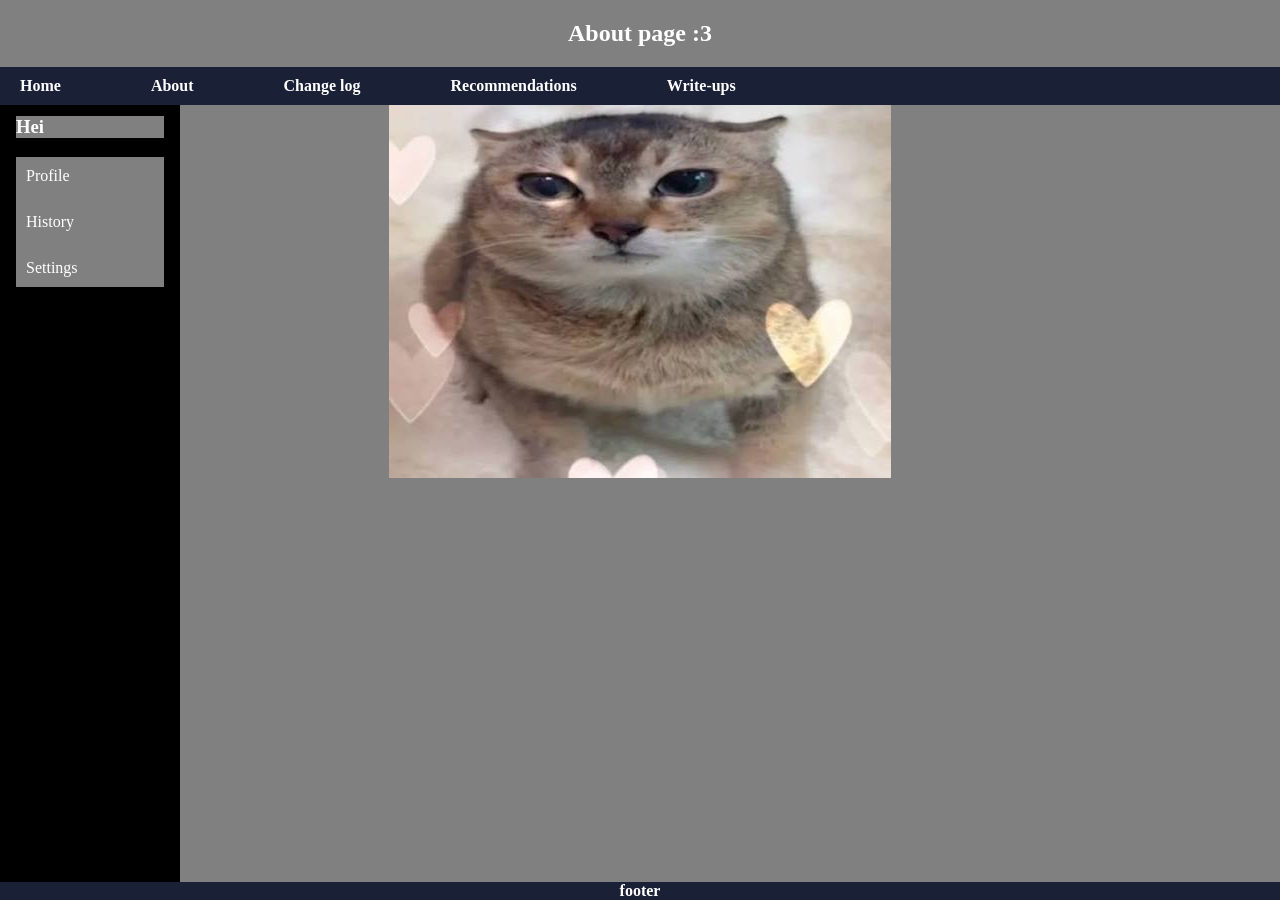
==== static/about.html @ 88bccec8 "Navigation now navigates through pages" ====
<!DOCTYPE html>
<html lang="lt">
<head>
    <meta charset="UTF-8">
    <title>About</title>
    <link rel="stylesheet" href="../static/styles.css">
</head>
<body>
    <header>
        <h2>About page :3</h2>

        <!-- nav header -->
        <nav class="top-nav" aria-label="page nav">
            <a href="index.html">Home</a>
            <a href="../static/about.html">About</a>
            <a href="../static/changelog.html">Change log</a>
            <a href="../static/recs.html"> Recommendations </a>
            <a href="../static/writeups.html"> Write-ups </a>
        </nav>
    </header>

    <nav class="side-nav" aria-label="tab nav">
            <h3>Hei</h3>
            <ul>
                <li><a href="">Profile</a></li>
                <li><a href="">History</a></li>
                <li><a href="">Settings</a></li>
            </ul>
    </nav>

    <main class="card">
        <h1>helo</h1>
        <img src="../res/meimei.jpg">
    </main>

    <footer> footer </footer>
</body>
</html>
---- static/styles.css ----
* {
    box-sizing: border-box;
    font-family: math;
    background-color: gray;
}

main{
    min-width: 0;
    display: flex;
    flex-direction: column;
    height: 100%;
    overflow-y: auto;
}

header {
    text-align: center;
    width: 100%;
    position: fixed;
    top: 0;
    left: 0;
    z-index: 1000;
}

body {
    background-color: #f800;
    color: white;
    display: flex;
    justify-content: center;
    align-items: center;
    height: 100vh;
    margin: 0;
}
/* top nav */

.top-nav {
    display: flex;
    justify-content: left;
    align-items: center;
    flex-wrap: wrap;
    gap: 50px;
}

.top-nav a {
    display: inline-block;
    padding: 10px 20px;
    background-color: transparent;
    color: white;
    text-decoration: none;
    font-weight: bold;

}

.top-nav a:hover {
    background-color: white;
    color: #1a2036;
}

/* side nav */

.side-nav {
    position: fixed;
    top: 100px;
    left: 0;
    width: 180px;
    height: 100vh;
    background-color: black;
    padding: 16px;
    overflow-y: auto;
}

.side-nav h3 {
    color: white;
    margin-top: 0;
}

.side-nav ul {
    list-style-type: none;
    margin: 0;
    padding: 0;
}

.side-nav li {
    margin-bottom: 8px;
}

.side-nav a {
    display: block;
    padding: 10px;
    color: white;
    text-decoration: none;
}

.side-nav a:hover {
    background-color: white;
    color: #151b2e;
}


nav {
    background-color: #1a2036;
}

/* foot */
footer {
    background-color: #1a2036;
    display:flex;
    text-align: center;
    color: white;
    font-weight: bold;
    width: 100%;
    position: fixed;
    bottom: 0;
    left: 0;
    z-index: 1000;
    justify-content:space-evenly;
}

.page-layout {
    display: grid;
    gap: 13px;
    flex: 1;
    width: 100%;
    margin: 0;
    padding: 13px;
    height: calc(100vh - 160px); /* Ekrano aukštis minus viršaus ir apačios plotai */
    box-sizing: border-box;
}
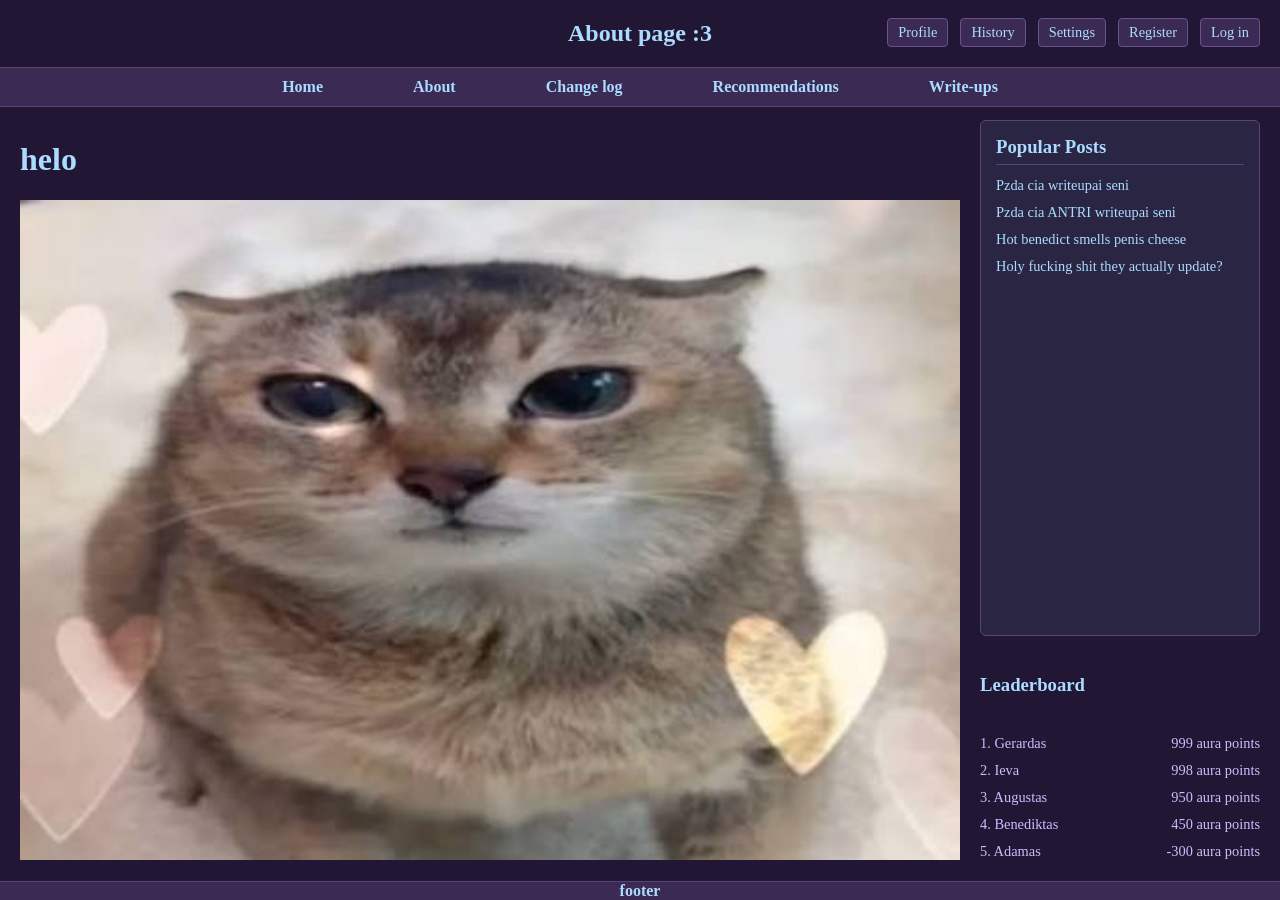
==== commit b32e5b3c: "Login CSS customised, root variables added, changed around page layout, added leaderboard and popula" ====
--- a/static/about.html
+++ b/static/about.html
@@ -9,6 +9,14 @@
     <header>
         <h2>About page :3</h2>
 
+        <nav class="user-nav" aria-label="user nav">
+			<a href="">Profile</a>
+			<a href="">History</a>
+			<a href="">Settings</a>
+			<a href="../static/register.html">Register</a>
+			<a href="../static/login.html">Log in</a>
+		</nav>
+
         <!-- nav header -->
         <nav class="top-nav" aria-label="page nav">
             <a href="index.html">Home</a>
@@ -19,20 +27,32 @@
         </nav>
     </header>
 
-    <nav class="side-nav" aria-label="tab nav">
-            <h3>Hei</h3>
-            <ul>
-                <li><a href="">Profile</a></li>
-                <li><a href="">History</a></li>
-                <li><a href="">Settings</a></li>
-            </ul>
-    </nav>
-
     <main class="card">
         <h1>helo</h1>
         <img src="../res/meimei.jpg">
     </main>
 
+    	<aside class="right-sidebar">
+		<section class="sidebar-box popular-posts">
+			<h3>Popular Posts</h3>
+			<ul class="post-list">
+				<li><a href="../static/writeups.html">Pzda cia writeupai seni</a></li>
+				<li><a href="../static/writeups.html">Pzda cia ANTRI writeupai seni</a></li>
+				<li><a href="../static/recs.html">Hot benedict smells penis cheese</a></li>
+				<li><a href="../static/changelog.html">Holy fucking shit they actually update?</a></li>
+		</section
+		
+		<section class="sidebar-box leaderboard">
+			<h3>Leaderboard</h3>
+			<ol class="leaderboard-list">
+				<li><span>1. Gerardas</span> <span> 999 aura points</span> </li>
+				<li><span>2. Ieva</span> <span> 998 aura points</span> </li>
+				<li><span>3. Augustas</span> <span> 950 aura points</span> </li>
+				<li><span>4. Benediktas</span> <span> 450 aura points</span> </li>
+				<li><span>5. Adamas</span> <span> -300 aura points</span> </li>
+		</section>
+	</aside>
+    
     <footer> footer </footer>
 </body>
 </html>
--- a/static/styles.css
+++ b/static/styles.css
@@ -1,15 +1,50 @@
+:root {
+    --bg-main: #211633;
+    --bg-surface: #2a2542;
+    --bg-elevated: #3b2b54;
+    --bg-darkest: #161021;
+
+    --border-primary: #584575;
+    --border-secondary: #69528f;
+
+    --text-primary: #abdbff;
+    --text-secondary: #cdbdff;
+    --text-accent: #caadff;
+    --text-muted: #ae83df;
+
+    --white: #ffffff;
+    --black: #000000;
+}
+
 * {
     box-sizing: border-box;
     font-family: math;
-    background-color: gray;
-}
-
-main{
+}
+
+::-webkit-scrollbar {
+    width: 10px;
+}
+
+::-webkit-scrollbar-track {
+    background: var(--bg-main);
+}
+
+::-webkit-scrollbar-thumb {
+    background: var(--text-primary);
+}
+
+::-webkit-scrollbar-thumb:hover {
+    background: var(--text-secondary);
+}
+
+main {
+    flex: 1;
     min-width: 0;
     display: flex;
     flex-direction: column;
     height: 100%;
     overflow-y: auto;
+    width: 100%;
 }
 
 header {
@@ -19,100 +54,150 @@
     top: 0;
     left: 0;
     z-index: 1000;
+    background-color: var(--bg-main);
 }
 
 body {
-    background-color: #f800;
-    color: white;
+    background-color: var(--bg-main);
+    color: var(--text-primary);
+    display: flex;
+    gap: 20px;
+    justify-content: flex-start;
+    align-items: flex-start;
+    height: 100vh;
+    margin: 0;
+    padding-top: 120px;
+    padding-bottom: 40px;
+    padding-left: 20px;
+    padding-right: 20px;
+}
+
+/* top nav */
+.top-nav {
     display: flex;
     justify-content: center;
-    align-items: center;
-    height: 100vh;
-    margin: 0;
-}
-/* top nav */
-
-.top-nav {
-    display: flex;
-    justify-content: left;
     align-items: center;
     flex-wrap: wrap;
     gap: 50px;
+    background-color: var(--bg-elevated);
+    border-bottom: 1px solid var(--border-primary);
+    border-top: 1px solid var(--border-primary);
 }
 
 .top-nav a {
     display: inline-block;
     padding: 10px 20px;
+    color: var(--text-primary);
+    text-decoration: none;
+    font-weight: bold;
+}
+
+.top-nav a:hover {
+    color: var(--text-accent);
+}
+
+/* user nav */
+.user-nav {
+    position: absolute;
+    top: 18px;
+    right: 20px;
+    display: flex;
+    gap: 12px;
     background-color: transparent;
-    color: white;
-    text-decoration: none;
-    font-weight: bold;
-
-}
-
-.top-nav a:hover {
-    background-color: white;
-    color: #1a2036;
-}
-
-/* side nav */
-
-.side-nav {
-    position: fixed;
-    top: 100px;
-    left: 0;
-    width: 180px;
-    height: 100vh;
-    background-color: black;
-    padding: 16px;
-    overflow-y: auto;
-}
-
-.side-nav h3 {
-    color: white;
+}
+
+.user-nav a {
+    color: var(--text-primary);
+    text-decoration: none;
+    font-size: 0.9rem;
+    padding: 5px 10px;
+    border: 1px solid var(--border-secondary);
+    background-color: var(--bg-elevated);
+    border-radius: 4px;
+}
+
+.user-nav a:hover {
+    color: var(--bg-darkest);
+    background-color: var(--text-accent);
+}
+
+.right-sidebar {
+    width: 280px;
+    flex-shrink: 0;
+    height: 100%;
+    display: flex;
+    flex-direction: column;
+    gap: 20px;
+}
+
+.sidebar-box {
+    background-color: var(--bg-surface);
+    border: 1px solid var(--border-primary);
+    padding: 15px;
+    border-radius: 6px;
+}
+
+.sidebar-box h3 {
     margin-top: 0;
-}
-
-.side-nav ul {
-    list-style-type: none;
+    margin-bottom: 12px;
+    color: var(--text-primary);
+    border-bottom: 1px solid var(--border-primary);
+    padding-bottom: 6px;
+}
+
+.post-list, .leaderboard-list {
+    list-style: none;
     margin: 0;
     padding: 0;
-}
-
-.side-nav li {
-    margin-bottom: 8px;
-}
-
-.side-nav a {
+    display: flex;
+    flex-direction: column;
+    gap: 10px;
+}
+
+.popular-posts {
+    flex: 2;
+}
+
+.leaderboard {
+    flex: 1;
+}
+
+.post-list a {
+    color: var(--text-primary);
+    text-decoration: none;
     display: block;
-    padding: 10px;
-    color: white;
-    text-decoration: none;
-}
-
-.side-nav a:hover {
-    background-color: white;
-    color: #151b2e;
-}
-
+    font-size: 0.9rem;
+}
+
+.post-list a:hover {
+    color: var(--text-accent);
+}
+
+.leaderboard-list li {
+    display: flex;
+    justify-content: space-between;
+    font-size: 0.9rem;
+    color: var(--text-secondary);
+}
 
 nav {
-    background-color: #1a2036;
+    background-color: var(--text-primary);
 }
 
 /* foot */
 footer {
-    background-color: #1a2036;
-    display:flex;
+    background-color: var(--bg-elevated);
+    display: flex;
     text-align: center;
-    color: white;
+    color: var(--text-primary);
     font-weight: bold;
     width: 100%;
     position: fixed;
     bottom: 0;
     left: 0;
     z-index: 1000;
-    justify-content:space-evenly;
+    justify-content: space-evenly;
+    border-top: 1px solid var(--border-primary);
 }
 
 .page-layout {
@@ -124,4 +209,145 @@
     padding: 13px;
     height: calc(100vh - 160px); /* Ekrano aukštis minus viršaus ir apačios plotai */
     box-sizing: border-box;
+}
+
+button {
+    color: var(--text-primary);
+}
+
+/* naudosim update logam */
+.log {
+    background-color: var(--bg-surface);
+    border: 1px solid var(--border-primary);
+    color: var(--text-muted);
+    z-index: 1000;
+    padding: 20px;
+    display: flex;
+    flex-direction: column;
+    align-items: flex-start;
+    gap: 10px;
+    margin-bottom: 10px;
+    border-radius: 6px;
+}
+
+.log h2 {
+    margin: 0;
+    margin-bottom: 10px;
+    color: var(--text-primary);
+}
+
+.log ul {
+    list-style-type: disc;
+    margin: 0;
+}
+
+.log li {
+    margin-bottom: 5px;
+    margin-left: 20px;
+}
+
+.login-page * {
+    margin: 0;
+    padding: 0;
+    box-sizing: border-box;
+}
+
+body.login-page {
+    display: flex;
+    justify-content: center;
+    align-items: center;
+    min-height: 100vh;
+    height: auto;
+    padding: 0;
+    gap: 0;
+}
+
+.wrapper {
+    width: 420px;
+    color: var(--white);
+}
+
+.wrapper h1 {
+    font-size: 36px;
+    text-align: center;
+}
+
+.wrapper .input-box {
+    position: relative;
+    width: 100%;
+    height: 50px;
+    margin: 30px 0;
+}
+
+.input-box input {
+    width: 100%;
+    height: 100%;
+    background: transparent;
+    border: 2px solid var(--white);
+    outline: none;
+    border-radius: 40px;
+    font-size: 16px;
+    padding: 20px 45px 20px 20px;
+    color: var(--white);
+}
+
+.input-box input::placeholder {
+    color: var(--white);
+}
+
+.input-box i {
+    position: absolute;
+    right: 20px;
+    top: 50%;
+    transform: translateY(-50%);
+    font-size: 20px;
+}
+
+.wrapper .remember-forgot {
+    display: flex;
+    justify-content: space-between;
+    font-size: 14.5px;
+    margin: -15px 0 15px;
+}
+
+.remember-forgot label input {
+    accent-color: var(--white);
+    margin-right: 3px;
+}
+
+.remember-forgot a {
+    color: var(--white);
+    text-decoration: none;
+}
+
+.remember-forgot a:hover {
+    text-decoration: underline;
+}
+
+.wrapper .btn {
+    width: 100%;
+    height: 45px;
+    background: var(--white);
+    border: none;
+    outline: none;
+    border-radius: 40px;
+    cursor: pointer;
+    font-size: 16px;
+    color: var(--black);
+}
+
+.wrapper .register-link {
+    font-size: 14.5px;
+    text-align: center;
+    margin-top: 20px;
+}
+
+.register-link p a {
+    color: var(--white);
+    text-decoration: none;
+    font-weight: 600;
+}
+
+.register-link p a:hover {
+    text-decoration: underline;
 }
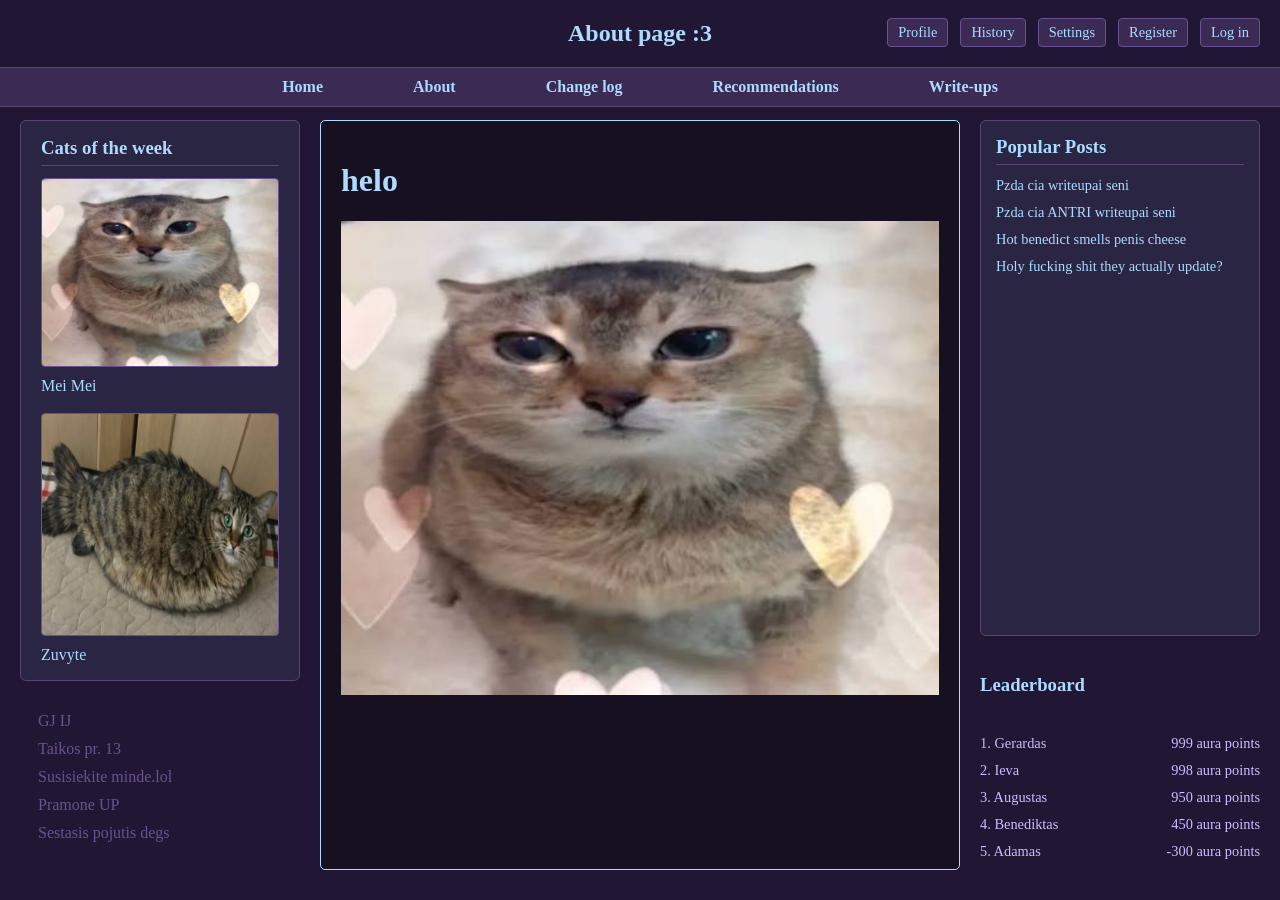
==== commit d690c6c4: "insane pokyciai css: cat corner, footer sone, labai daug tweakinimo proporciju" ====
--- a/static/about.html
+++ b/static/about.html
@@ -3,6 +3,8 @@
 <head>
     <meta charset="UTF-8">
     <title>About</title>
+	<link href="https://cdn.boxicons.com/3.0.8/fonts/filled/boxicons-filled.min.css" rel="stylesheet">
+	<link rel="icon" type="image/x-icon" href="../res/icon.png">
     <link rel="stylesheet" href="../static/styles.css">
 </head>
 <body>
@@ -26,6 +28,31 @@
             <a href="../static/writeups.html"> Write-ups </a>
         </nav>
     </header>
+
+	
+	<aside class="right-sidebar">
+		<section class="sidebar-box cat-corner">
+		<ul>
+		<h3>Cats of the week</h3>
+		<img src="../res/meimei.jpg" alt="meimei">
+		<li>Mei Mei</li>
+		<br>
+		<img src="../res/zuvyte.jpg" alt="zuvyte">
+		<li>Zuvyte</li>
+		</ul>
+		</section
+		
+		<section class="sidebar-box footer">
+			<footer>
+
+			<a><i class="bxf bx-user"></i> GJ IJ</a>
+			<a><i class="bxf bx-home-alt"></i> Taikos pr. 13</a>
+			<a><i class="bxf bx-discussion"></i> Susisiekite minde.lol</a>
+			<a><i class="bxf bx-dumbbell-alt"></i> Pramone UP</a>
+			<a><i class="bxf bx-skull"></i> Sestasis pojutis degs </a>
+			</footer>
+		</section>
+	</aside>
 
     <main class="card">
         <h1>helo</h1>
@@ -52,7 +79,5 @@
 				<li><span>5. Adamas</span> <span> -300 aura points</span> </li>
 		</section>
 	</aside>
-    
-    <footer> footer </footer>
 </body>
 </html>
--- a/static/styles.css
+++ b/static/styles.css
@@ -45,6 +45,10 @@
     height: 100%;
     overflow-y: auto;
     width: 100%;
+    background-color: #161021;
+    padding: 20px;
+    border-radius: 5px;
+    border: 1px solid var(--text-primary);
 }
 
 header {
@@ -67,7 +71,7 @@
     height: 100vh;
     margin: 0;
     padding-top: 120px;
-    padding-bottom: 40px;
+    padding-bottom: 30px;
     padding-left: 20px;
     padding-right: 20px;
 }
@@ -145,13 +149,14 @@
     padding-bottom: 6px;
 }
 
-.post-list, .leaderboard-list {
+.post-list, .leaderboard-list, .cat-corner, footer{
     list-style: none;
     margin: 0;
     padding: 0;
     display: flex;
     flex-direction: column;
     gap: 10px;
+    margin-bottom: 10px;
 }
 
 .popular-posts {
@@ -160,6 +165,31 @@
 
 .leaderboard {
     flex: 1;
+}
+
+.cat-corner {
+    flex: 2;
+    align-items: space-between;
+}
+
+.cat-corner ul {
+    justify-content: space-between;
+    align-items: space-around;
+    padding-left: 20px;
+    padding-right: 20px;
+}
+
+.cat-corner img {
+    width: 100%;
+    max-width: 248px;
+    border-radius: 4px;
+    display: block;
+    margin-bottom: 10px;
+    border: 1px solid var(--border-secondary);
+}
+
+.cat-corner li{
+    list-style: none;
 }
 
 .post-list a {
@@ -184,20 +214,17 @@
     background-color: var(--text-primary);
 }
 
-/* foot */
-footer {
-    background-color: var(--bg-elevated);
-    display: flex;
-    text-align: center;
-    color: var(--text-primary);
-    font-weight: bold;
-    width: 100%;
-    position: fixed;
-    bottom: 0;
-    left: 0;
-    z-index: 1000;
-    justify-content: space-evenly;
-    border-top: 1px solid var(--border-primary);
+footer{
+    color: var(--border-secondary);
+    border-radius: 6px;
+    padding: 1px 10px; 
+    width: 100%;
+    flex: 1;
+    display: flex;
+}
+
+footer i {
+    margin-right: 8px;
 }
 
 .page-layout {
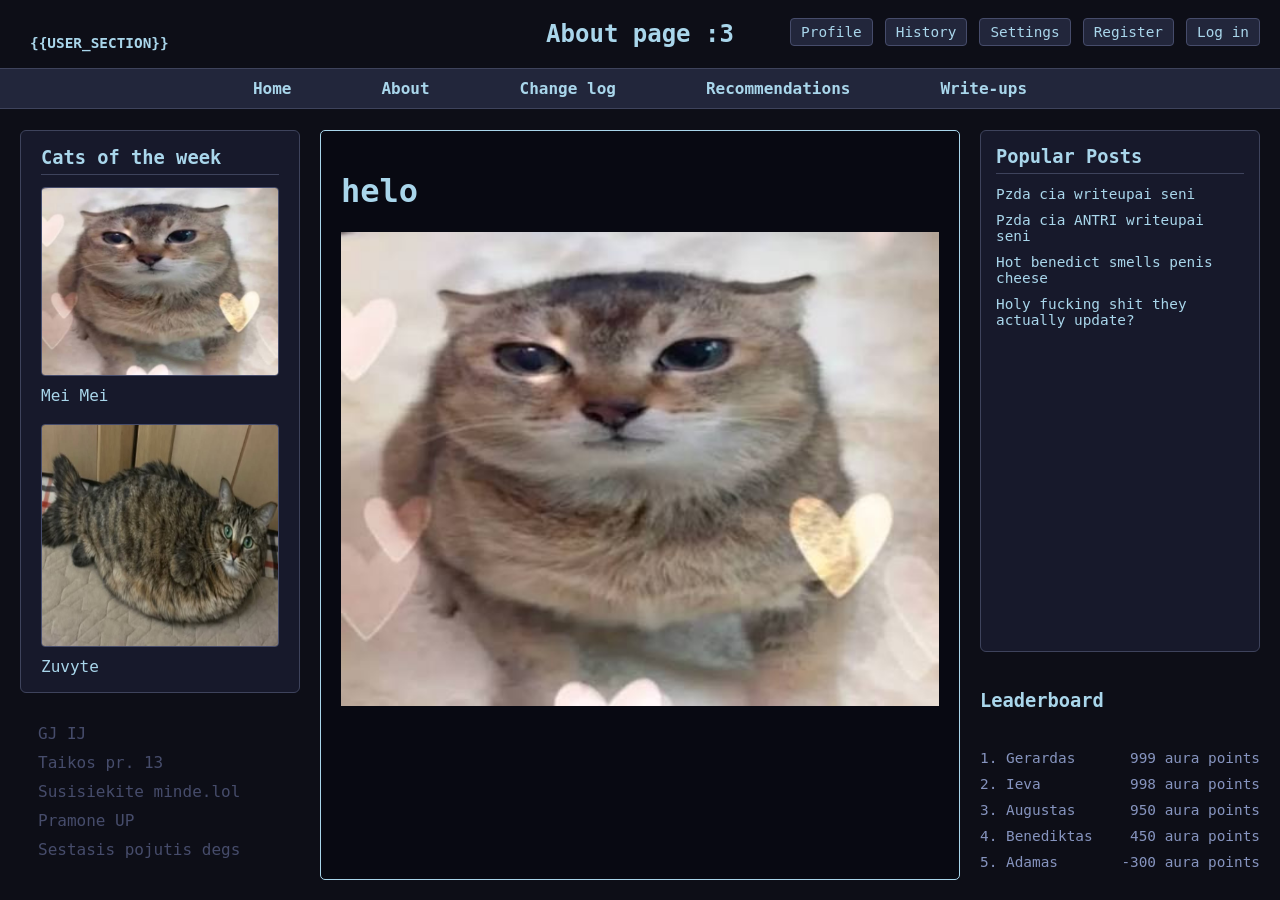
==== commit 022792b4: "icons, username in profile nav, page redirects r diff, font, autofill!" ====
--- a/static/about.html
+++ b/static/about.html
@@ -6,9 +6,15 @@
 	<link href="https://cdn.boxicons.com/3.0.8/fonts/filled/boxicons-filled.min.css" rel="stylesheet">
 	<link rel="icon" type="image/x-icon" href="../res/icon.png">
     <link rel="stylesheet" href="../static/styles.css">
+	<link href="[https://fonts.googleapis.com/css2?family=VT323&display=swap](https://fonts.googleapis.com/css2?family=VT323&display=swap)" rel="stylesheet">
 </head>
 <body>
     <header>
+
+		<nav class="profile-nav">
+			{{USER_SECTION}}
+		</nav>
+
         <h2>About page :3</h2>
 
         <nav class="user-nav" aria-label="user nav">
@@ -19,13 +25,13 @@
 			<a href="../static/login.html">Log in</a>
 		</nav>
 
-        <!-- nav header -->
         <nav class="top-nav" aria-label="page nav">
-            <a href="index.html">Home</a>
-            <a href="../static/about.html">About</a>
-            <a href="../static/changelog.html">Change log</a>
-            <a href="../static/recs.html"> Recommendations </a>
-            <a href="../static/writeups.html"> Write-ups </a>
+			<a href="/">Home</a>
+			<a href="/about">About</a>
+			<a href="/changelog">Change log</a>
+			<a href="/recs">Recommendations</a>
+			<a href="/writeups">Write-ups</a>
+		</nav>
         </nav>
     </header>
 
--- a/static/styles.css
+++ b/static/styles.css
@@ -1,24 +1,21 @@
 :root {
-    --bg-main: #211633;
-    --bg-surface: #2a2542;
-    --bg-elevated: #3b2b54;
-    --bg-darkest: #161021;
-
-    --border-primary: #584575;
-    --border-secondary: #69528f;
-
-    --text-primary: #abdbff;
-    --text-secondary: #cdbdff;
-    --text-accent: #caadff;
-    --text-muted: #ae83df;
-
-    --white: #ffffff;
-    --black: #000000;
+    --bg-main: #0d0e17;
+    --bg-surface: #17192b;
+    --bg-elevated: #22263b;
+    --bg-darkest: #080912;
+
+    --border-primary: #3e435c;
+    --border-secondary: #464c6b;
+
+    --text-primary: #a9d6eb;
+    --text-secondary: #8694bf;
+    --text-accent: #c9a7e6;
+    --text-muted: #5d6a91;
 }
 
 * {
     box-sizing: border-box;
-    font-family: math;
+    font-family: 'VT323', monospace;
 }
 
 ::-webkit-scrollbar {
@@ -35,6 +32,17 @@
 
 ::-webkit-scrollbar-thumb:hover {
     background: var(--text-secondary);
+}
+
+/*autofill thing*/
+input:-webkit-autofill,
+input:-webkit-autofill:hover,
+input:-webkit-autofill:focus,
+input:-webkit-autofill:active {
+    -webkit-box-shadow: 0 0 0 1000px var(--bg-surface) inset !important;
+    -webkit-text-fill-color: var(--text-primary) !important;
+    caret-color: var(--text-primary);
+    transition: background-color 5000s ease-in-out 0s;
 }
 
 main {
@@ -45,7 +53,7 @@
     height: 100%;
     overflow-y: auto;
     width: 100%;
-    background-color: #161021;
+    background-color: var(--bg-darkest);
     padding: 20px;
     border-radius: 5px;
     border: 1px solid var(--text-primary);
@@ -70,8 +78,8 @@
     align-items: flex-start;
     height: 100vh;
     margin: 0;
-    padding-top: 120px;
-    padding-bottom: 30px;
+    padding-top: 130px;
+    padding-bottom: 20px;
     padding-left: 20px;
     padding-right: 20px;
 }
@@ -96,6 +104,15 @@
     font-weight: bold;
 }
 
+i {
+    margin-right: 5px;
+    transform: translateY(7%);
+}
+header i{
+    margin-right: 10px;
+
+}
+
 .top-nav a:hover {
     color: var(--text-accent);
 }
@@ -125,6 +142,21 @@
     background-color: var(--text-accent);
 }
 
+/* vierchatura */
+.profile-nav {
+    position: absolute;
+    top: 30px;
+    left: 20px;
+    display: flex;
+    gap: 12px;
+    background-color: transparent;
+    font-weight: bold;
+    color: var(--text-primary);
+    text-decoration: none;
+    font-size: 0.9rem;
+    padding: 5px 10px;
+}
+
 .right-sidebar {
     width: 280px;
     flex-shrink: 0;
@@ -210,10 +242,6 @@
     color: var(--text-secondary);
 }
 
-nav {
-    background-color: var(--text-primary);
-}
-
 footer{
     color: var(--border-secondary);
     border-radius: 6px;
@@ -234,7 +262,7 @@
     width: 100%;
     margin: 0;
     padding: 13px;
-    height: calc(100vh - 160px); /* Ekrano aukštis minus viršaus ir apačios plotai */
+    height: calc(100vh - 160px);
     box-sizing: border-box;
 }
 
@@ -291,7 +319,7 @@
 
 .wrapper {
     width: 420px;
-    color: var(--white);
+    color: var(--text-primary);
 }
 
 .wrapper h1 {
@@ -310,16 +338,16 @@
     width: 100%;
     height: 100%;
     background: transparent;
-    border: 2px solid var(--white);
+    border: 2px solid var(--text-primary);
     outline: none;
     border-radius: 40px;
     font-size: 16px;
     padding: 20px 45px 20px 20px;
-    color: var(--white);
+    color: var(--text-primary);
 }
 
 .input-box input::placeholder {
-    color: var(--white);
+    color: var(--text-primary);
 }
 
 .input-box i {
@@ -338,12 +366,12 @@
 }
 
 .remember-forgot label input {
-    accent-color: var(--white);
+    accent-color: var(--text-primary);
     margin-right: 3px;
 }
 
 .remember-forgot a {
-    color: var(--white);
+    color: var(--text-primary);
     text-decoration: none;
 }
 
@@ -354,13 +382,13 @@
 .wrapper .btn {
     width: 100%;
     height: 45px;
-    background: var(--white);
+    background: var(--text-primary);
     border: none;
     outline: none;
     border-radius: 40px;
     cursor: pointer;
     font-size: 16px;
-    color: var(--black);
+    color: var(--bg-darkest);
 }
 
 .wrapper .register-link {
@@ -370,7 +398,7 @@
 }
 
 .register-link p a {
-    color: var(--white);
+    color: var(--text-primary);
     text-decoration: none;
     font-weight: 600;
 }
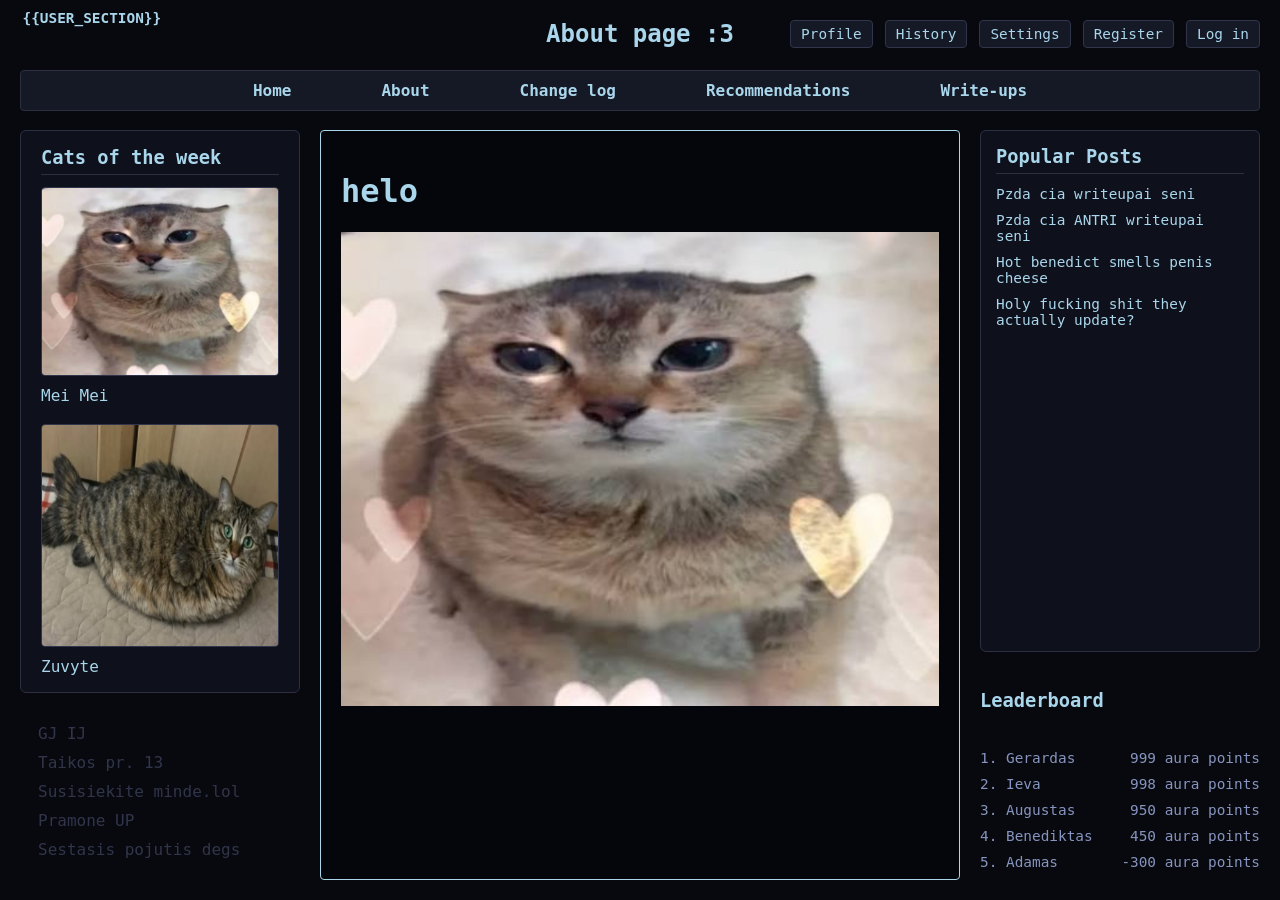
==== commit 02a6924a: "The big profile picture commit" ====
--- a/static/about.html
+++ b/static/about.html
@@ -85,5 +85,6 @@
 				<li><span>5. Adamas</span> <span> -300 aura points</span> </li>
 		</section>
 	</aside>
+<script src="../static/script.js"></script>
 </body>
 </html>
--- a/static/styles.css
+++ b/static/styles.css
@@ -1,17 +1,21 @@
 :root {
-    --bg-main: #0d0e17;
-    --bg-surface: #17192b;
-    --bg-elevated: #22263b;
-    --bg-darkest: #080912;
-
-    --border-primary: #3e435c;
-    --border-secondary: #464c6b;
-
-    --text-primary: #a9d6eb;
-    --text-secondary: #8694bf;
-    --text-accent: #c9a7e6;
-    --text-muted: #5d6a91;
-}
+  --bg-main: #08090e;
+  --bg-surface: #0e101b;
+  --bg-elevated: #151825;
+  --bg-darkest: #05060b;
+
+  --border-primary: #2b2f40;
+  --border-secondary: #31354b;
+
+  --text-primary: #a9d6eb;
+  --text-secondary: #8694bf;
+  --text-accent: #c9a7e6;
+  --text-muted: #5d6a91;
+
+  --notification-error: #e36f86;
+  --notification-success: #9cd476;
+}
+
 
 * {
     box-sizing: border-box;
@@ -55,7 +59,7 @@
     width: 100%;
     background-color: var(--bg-darkest);
     padding: 20px;
-    border-radius: 5px;
+    border-radius: 4px;
     border: 1px solid var(--text-primary);
 }
 
@@ -65,7 +69,6 @@
     position: fixed;
     top: 0;
     left: 0;
-    z-index: 1000;
     background-color: var(--bg-main);
 }
 
@@ -86,15 +89,21 @@
 
 /* top nav */
 .top-nav {
+    position: fixed;
+    top: 70px;
+    left: 20px;
+    right: 20px;
+    box-sizing: border-box;
     display: flex;
     justify-content: center;
     align-items: center;
     flex-wrap: wrap;
     gap: 50px;
     background-color: var(--bg-elevated);
-    border-bottom: 1px solid var(--border-primary);
-    border-top: 1px solid var(--border-primary);
-}
+    border: 1px solid var(--border-primary);
+    border-radius: 4px;
+}
+
 
 .top-nav a {
     display: inline-block;
@@ -120,7 +129,7 @@
 /* user nav */
 .user-nav {
     position: absolute;
-    top: 18px;
+    top: 20px;
     right: 20px;
     display: flex;
     gap: 12px;
@@ -145,7 +154,8 @@
 /* vierchatura */
 .profile-nav {
     position: absolute;
-    top: 30px;
+    top: 10px;
+    align-items: center;
     left: 20px;
     display: flex;
     gap: 12px;
@@ -154,7 +164,8 @@
     color: var(--text-primary);
     text-decoration: none;
     font-size: 0.9rem;
-    padding: 5px 10px;
+    padding-left: 2.5px;
+    text-align: left;
 }
 
 .right-sidebar {
@@ -275,7 +286,6 @@
     background-color: var(--bg-surface);
     border: 1px solid var(--border-primary);
     color: var(--text-muted);
-    z-index: 1000;
     padding: 20px;
     display: flex;
     flex-direction: column;
@@ -372,6 +382,7 @@
 
 .remember-forgot a {
     color: var(--text-primary);
+    font-weight: 600;
     text-decoration: none;
 }
 
@@ -405,4 +416,168 @@
 
 .register-link p a:hover {
     text-decoration: underline;
+}
+
+.posts-card .btn {
+    color: var(--text-primary);
+    text-decoration: none;
+    font-size: 0.9rem;
+    padding: 5px 10px;
+    border: 1px solid var(--border-secondary);
+    background-color: var(--bg-elevated);
+    border-radius: 4px;
+}
+
+.posts-card .textbox {
+    background-color: var(--bg-main);
+    color: var(--text-primary);
+    padding: 1em;
+    border-radius: 4px;
+    border: 2px solid var(--border-secondary);
+    outline: none;
+    font-size: 16px;
+    line-height: 1.4;
+    width: 400px;
+    height: 150px;
+    resize: none;
+}
+
+.post-form {
+    width: 400px;
+    max-width: 100%;
+}
+
+.post-form .textbox {
+    width: 100%;
+    display: block;
+}
+
+.post-bottom {
+    display: flex;
+    justify-content: space-between;
+    align-items: center;
+    margin-top: 5px;
+}
+
+.textbox:hover {
+    cursor: text;
+    background-color: var(--bg-elevated);
+}
+
+.posts-feed {
+    margin-top: 20px;
+}
+
+.profile-container {
+    display:flex;
+    align-items: center;
+    gap: 10px;
+}
+
+.profile-avatar {
+    width: 50px;
+    height: 50px;
+    object-fit: cover;
+    border: 1px solid var(--border-secondary);
+    border-radius:4px;
+}
+
+.profile-info {
+    display: flex;
+    flex-direction: column;
+    align-items: flex-start;
+    text-align: left;
+    gap: 4px;
+}
+
+.profile-username {
+    font-size: 1rem;
+    color: var(--text-primary);
+}
+
+.avatar-dropdown {
+    position: relative;
+}
+
+.avatar-toggle {
+    color: var(--text-primary);
+    text-decoration: underline;
+    font-size: 0.8rem;
+    cursor: pointer;
+    list-style: none;
+}
+
+.avatar-toggle:hover {
+    color: var(--text-accent);
+}
+
+.avatar-menu {
+    position: absolute;
+    top: -10%;
+    left: calc(100% + 12px);
+    transform: translateY(-50%);
+    display: flex;
+    flex-wrap: wrap;
+    gap: 2px;
+    width: max-content;
+    max-width: 220px;
+    padding: 2px;
+    border: 1px solid var(--border-secondary);
+    border-radius: 4px;
+}
+
+.avatar-option {
+    padding: 3px;
+    background-color: var(--bg-main);
+    border: 1px solid var(--border-secondary);
+    border-radius: 4px;
+    cursor: pointer;
+}
+
+.avatar-option img {
+    width: 50px;
+    height: 50px;
+    object-fit: cover;
+    display: block;
+    border-radius: 4px;
+}
+
+.avatar-option:hover {
+    border-color: var(--text-accent);
+}
+
+#avatar-status {
+    flex-basis: 100%;
+    color: var(--notification-error);
+}
+
+#avatar-status:empty {
+    display: none;
+}
+
+#notification {
+    position: fixed;
+    top: 20px;
+    right: 20px;
+    padding: 15px 25px;
+    border-radius: 4px;
+    color: var(--bg-darkest);
+    font-size: 16px;
+    opacity: 0;
+    transform: translateY(-20px);
+    transition: all 0.3s ease;
+    pointer-events: none;
+}
+
+#notification.show {
+    opacity: 1;
+    transform: translateY(0);
+}
+
+#notification.error {
+    background-color: var(--notification-error);
+}
+
+#notification.success {
+    background-color: var(--notification-success);
 }
